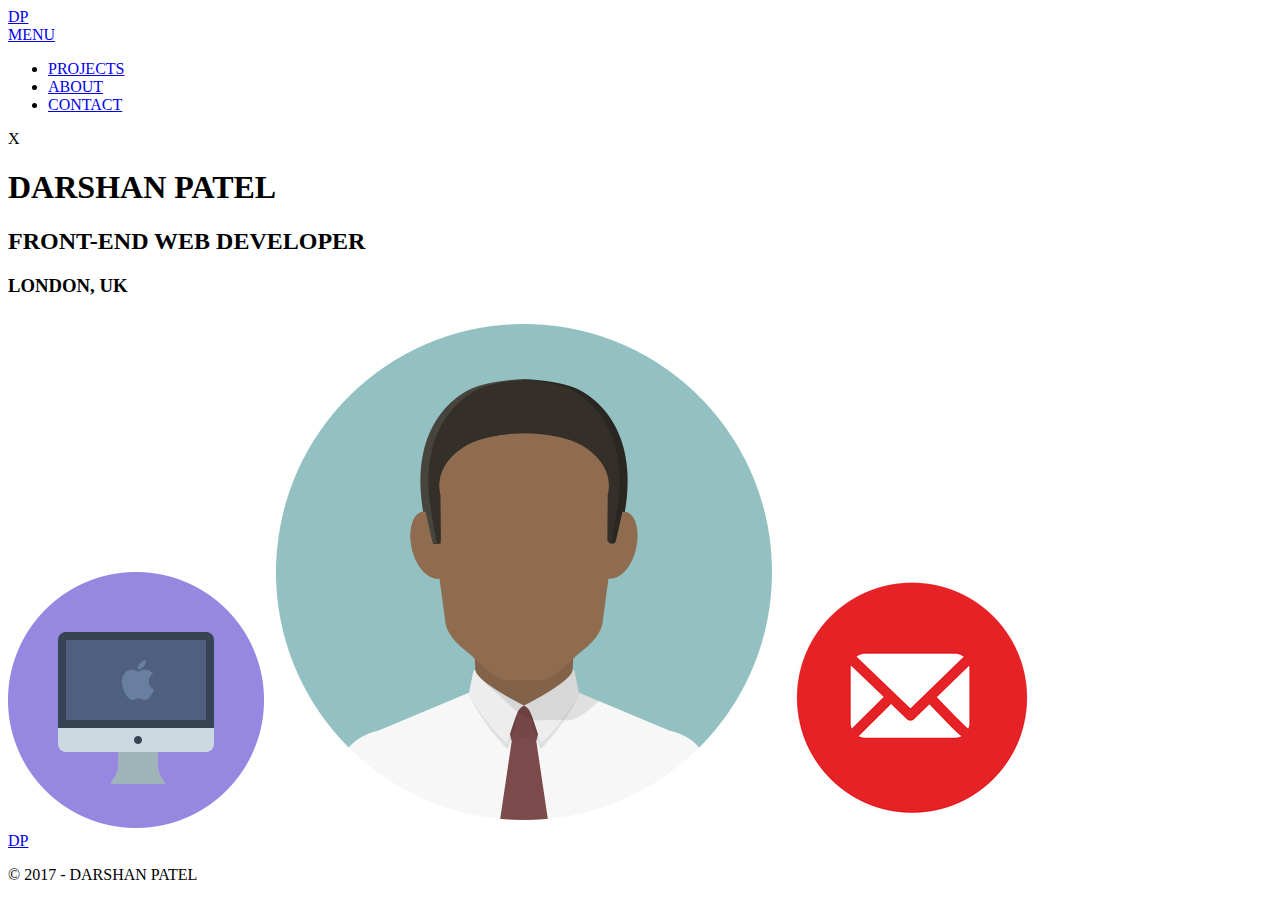
==== index.html @ c80a5134 "index.html completed" ====
<!doctype html>

<html>


	<head>

		<title> Darshan Patel - Front-End Web Developer | Portfolio.</title>

			<meta charset="utf-8">
			<meta name="viewport" content="width=device-width, initial-scale=1.0">

			<link href="assets/css/styles.css" rel="stylesheet" type="text/css">

	</head>


  <body>

    <div class="wrapper home-bg"> <!-- Wrapper -->

      <!-- Header -->
      <header class="header">
        <div class="header__logo"><a href="index.html" title="Darshan Patel | Front-end Web Developer">DP</a></div>
        <div class="header__menu"><a id="menuButton" href="#">MENU</a></div>
      </header>
      <!-- End of Header -->

			<!-- Navigation Overlay -->
			<div id="nav" class="nav__overlay-container nav--hideMe">
				<nav class="nav__overlay-inner">
					<ul>
						<li class="nav-projects"><a href="projects.html">PROJECTS</a></li>
						<li class="nav-about"><a href="about.html">ABOUT</a></li>
						<li class="nav-contact"><a href="contact.html">CONTACT</a></li>
					</ul>
				</nav>
				<div id="nav-close" class="nav-close">X</div>
			</div>
			<!-- End of Navigation Overlay -->

			<!-- Main -->
			<div id="homeMain" class="home__main home__main--slideDown">
				<h1>DARSHAN PATEL</h1>
				<h2>FRONT-END WEB DEVELOPER</h2>
				<h3>LONDON, UK</h3>

				<div class="three__icons">
					<a href="projects.html"><img src="assets/images/imac-flat.png" class="project__icon" /></a>
					<a href="about.html"><img src="assets/images/about-icon.png" class="about__icon"></a>
					<a href="contact.html"><img src="assets/images/red-email-icon.png" class="email__icon"></a>
				</div>
			</div>
			<!-- End of Main -->

			<!-- Footer -->
			<footer class="footer">
				<div class="footer__logo"><a href="index.html" title="Darshan Patel | Front-end Web Developer">DP</a></div>
				<div class="footer__copyright"><p>© 2017 - DARSHAN PATEL</p></div>
			</footer>
			<!-- End of Footer -->

    </div> <!-- End of Wrapper -->

		<!-- JavaScript -->
		<script src="assets/js/menu-button.js"></script>

  </body>

</html>
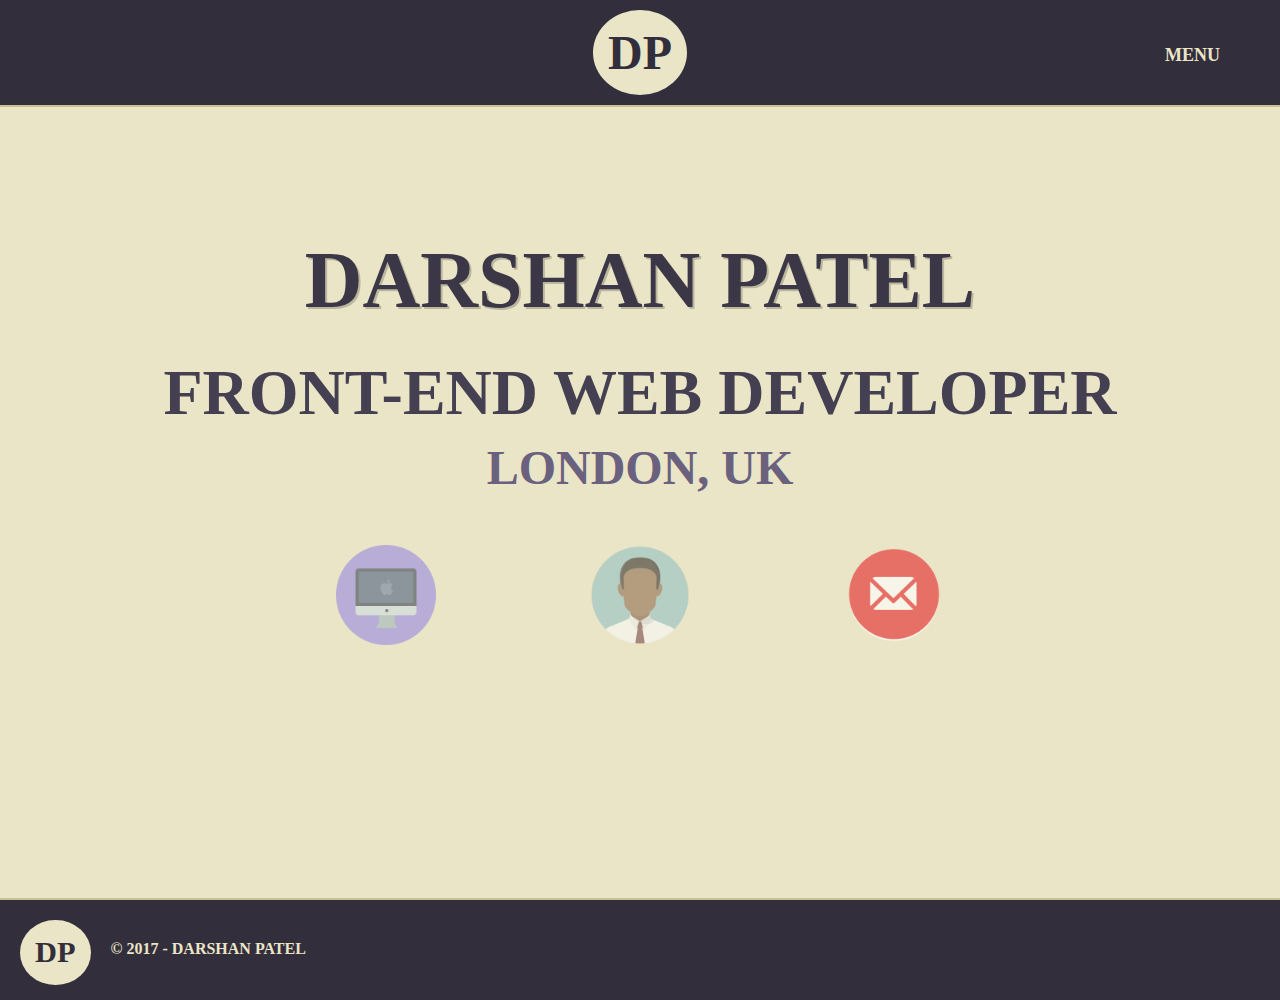
==== commit 6080a4ad: "modified "contact" link  to link to contact-form.html" ====
--- a/index.html
+++ b/index.html
@@ -32,7 +32,7 @@
 					<ul>
 						<li class="nav-projects"><a href="projects.html">PROJECTS</a></li>
 						<li class="nav-about"><a href="about.html">ABOUT</a></li>
-						<li class="nav-contact"><a href="contact.html">CONTACT</a></li>
+						<li class="nav-contact"><a href="contact-form.html">CONTACT</a></li>
 					</ul>
 				</nav>
 				<div id="nav-close" class="nav-close">X</div>
@@ -48,7 +48,7 @@
 				<div class="three__icons">
 					<a href="projects.html"><img src="assets/images/imac-flat.png" class="project__icon" /></a>
 					<a href="about.html"><img src="assets/images/about-icon.png" class="about__icon"></a>
-					<a href="contact.html"><img src="assets/images/red-email-icon.png" class="email__icon"></a>
+					<a href="contact-form.html"><img src="assets/images/red-email-icon.png" class="email__icon"></a>
 				</div>
 			</div>
 			<!-- End of Main -->
--- a/assets/css/styles.css
+++ b/assets/css/styles.css
@@ -0,0 +1,626 @@
+/* VARIABLES */
+/* GLOBAL RULES */
+* {
+  margin: 0px;
+  padding: 0px;
+  font-family: Trebuchet MS; }
+
+* li {
+  list-style: none; }
+
+* a {
+  text-decoration: none;
+  color: #EAE5C7; }
+
+.clearfix:after {
+  content: " ";
+  display: block;
+  clear: both; }
+
+html, body {
+  height: 100%;
+  text-align: center;
+  animation-name: fadeIn;
+  animation-timing-function: ease-in-out;
+  animation-duration: 1.5s;
+  animation-fill-mode: forwards; }
+@keyframes fadeIn {
+  from {
+    opacity: 0; }
+  to {
+    opacity: 1; } }
+.wrapper {
+  padding-bottom: 100px;
+  position: relative;
+  min-height: 100%; }
+
+/* END OF GLOBAL RULES */
+/* RULES FOR THE HEADER CONATAINING THE HEADER LOGO AND HEADER MENU */
+.header {
+  width: 100%;
+  height: 105px;
+  background-color: #332E3C;
+  border-bottom: 2px solid #C7C095; }
+  .header__logo a {
+    display: inline-block;
+    padding: 15px;
+    background-color: #EAE5C7;
+    font-size: 3rem;
+    font-weight: 900;
+    border-radius: 100%;
+    color: #332E3C;
+    position: relative;
+    top: 10px; }
+  .header__menu {
+    float: right;
+    position: relative;
+    right: 60px;
+    bottom: 40px;
+    font-size: 18px;
+    font-weight: 900; }
+  .header__menu a {
+    color: #EAE5C7;
+    transition: all 0.3s ease-in-out; }
+  .header__menu a:hover {
+    border-bottom: 3px solid #C7C095;
+    color: #6a617f;
+    transition: color 0.3s ease-in-out; }
+
+/* =================================== */
+/* RULES FOR THE SMALL SCREEN - HEADER */
+/* RULES FOR THE SMALL SCREEN - HEADER */
+@media only screen and (max-width: 380px) {
+  .header__menu {
+    right: 40px; } }
+/* END OF RULES FOR THE SMALL SCREEN - HEADER */
+/* END OF RULES FOR THE SMALL SCREEN - HEADER */
+/* ========================================== */
+/* ========================================= */
+/* RULES FOR LANDSCAPE SMALL SCREEN - HEADER */
+/* RULES FOR LANDSCAPE SMALL SCREEN - HEADER */
+@media only screen and (min-width: 381px) and (max-width: 670px) {
+  .header {
+    height: 70px; }
+    .header__menu {
+      bottom: 30px; }
+    .header__logo a {
+      padding: 10px;
+      font-size: 2rem;
+      top: 7px; } }
+/* END OF RULES FOR LANDSCAPE SMALL SCREEN - HEADER */
+/* END OF RULES FOR LANDSCAPE SMALL SCREEN - HEADER */
+/* ================================================ */
+/* END OF RULES FOR THE HEADER CONATAINING THE HEADER LOGO AND HEADER MENU */
+/* STYLES FOR FOOTER */
+.footer {
+  width: 100%;
+  height: 100px;
+  background-color: #332E3C;
+  border-top: 2px solid #C7C095;
+  position: absolute;
+  bottom: 0px;
+  z-index: 1; }
+  .footer div {
+    float: left; }
+  .footer__logo a {
+    display: inline-block;
+    padding: 15px;
+    background-color: #EAE5C7;
+    font-size: 1.9rem;
+    font-weight: 900;
+    border-radius: 100%;
+    color: #332E3C;
+    position: relative;
+    top: 20px;
+    left: 20px; }
+  .footer__copyright {
+    position: relative;
+    top: 40px;
+    margin-left: 40px;
+    color: #EAE5C7;
+    font-weight: 900; }
+
+/* ========================================= */
+/* RULES FOR LANDSCAPE SMALL SCREEN - FOOTER */
+/* RULES FOR LANDSCAPE SMALL SCREEN - FOOTER */
+@media only screen and (min-width: 381px) and (max-width: 670px) {
+  .footer {
+    height: 70px; }
+    .footer__logo a {
+      padding: 10px;
+      font-size: 2rem;
+      top: 7px; }
+    .footer__copyright {
+      top: 30px; } }
+/* END OF RULES FOR LANDSCAPE SMALL SCREEN - FOOTER */
+/* END OF RULES FOR LANDSCAPE SMALL SCREEN - FOOTER */
+/* ================================================ */
+/* END OF STYLES FOR FOOTER */
+/* RULES FOR THE FULL SCREEN NAVIGATION OVERLAY */
+.nav--hideMe {
+  display: none; }
+
+.nav__overlay-container {
+  position: fixed;
+  top: 0;
+  right: 0;
+  bottom: 0;
+  left: 0;
+  width: 100%;
+  z-index: 5; }
+  .nav__overlay-container-inner {
+    position: fixed;
+    top: 0;
+    right: 0;
+    bottom: 0;
+    left: 0;
+    width: 100%; }
+    .nav__overlay-container-inner ul {
+      padding-left: 0;
+      padding-right: 0;
+      list-style-type: none;
+      width: 100%;
+      position: relative; }
+
+li {
+  color: #ebe5c8;
+  text-align: center;
+  text-transform: uppercase;
+  font-size: 5rem;
+  height: 33.33vh;
+  line-height: 33.33vh;
+  font-weight: 900; }
+  li a:hover {
+    border-bottom: 3px solid #EAE5C7;
+    transition: color 0.3s ease-in-out; }
+
+.nav-projects {
+  background-color: #80617F; }
+
+.nav-about {
+  background-color: #609F8E; }
+
+.nav-contact {
+  background-color: #A7403A; }
+
+.nav-close {
+  color: #000000;
+  position: absolute;
+  top: 10px;
+  right: 15px;
+  font-size: 1rem;
+  font-weight: 900;
+  cursor: pointer; }
+
+.animateIn {
+  animation-name: fadeIn;
+  animation-timing-function: ease-in-out;
+  animation-duration: .5s;
+  animation-fill-mode: forwards; }
+
+@keyframes fadeIn {
+  from {
+    opacity: 0; }
+  to {
+    opacity: 1; } }
+.animateOut {
+  animation-name: fadeOut;
+  animation-timing-function: ease-in-out;
+  animation-duration: .5s;
+  animation-fill-mode: forwards; }
+
+@keyframes fadeOut {
+  from {
+    opacity: 1; }
+  to {
+    opacity: 0; } }
+/* =========================================== */
+/* RULES FOR SMALL SCREEN - NAVIGATION OVERLAY */
+/* RULES FOR SMALL SCREEN - NAVIGATION OVERLAY */
+@media only screen and (max-width: 380px) {
+  nav ul li {
+    font-size: 3rem; } }
+/* END OF RULES FOR SMALL SCREEN - NAVIGATION OVERLAY */
+/* END OF RULES FOR SMALL SCREEN - NAVIGATION OVERLAY */
+/* ================================================== */
+/* ===================================================== */
+/* RULES FOR LANDSCAPE SMALL SCREEN - NAVIGATION OVERLAY */
+/* RULES FOR LANDSCAPE SMALL SCREEN - NAVIGATION OVERLAY */
+@media only screen and (min-width: 381px) and (max-width: 670px) {
+  nav ul li {
+    font-size: 3rem; } }
+/* END OF RULES FOR LANDSCAPE SMALL SCREEN - NAVIGATION OVERLAY */
+/* END OF RULES FOR LANDSCAPE SMALL SCREEN - NAVIGATION OVERLAY */
+/* ============================================================ */
+/* END OF RULES FOR THE FULL SCREEN NAVIGATION OVERLAY */
+/* RULES FOR HOME PAGE - TITLES AND LINK ICONS */
+.home-bg {
+  background-color: #EAE5C7; }
+
+.home__main {
+  margin: 10% 0; }
+  .home__main h1 {
+    font-size: 5rem;
+    margin-bottom: 30px;
+    color: #3b3747;
+    text-shadow: 2px 2px 0 rgba(0, 0, 0, 0.2); }
+  .home__main h2 {
+    font-size: 4rem;
+    color: #453f52;
+    margin-bottom: 10px; }
+  .home__main h3 {
+    font-size: 3rem;
+    margin-bottom: 50px;
+    color: #6a617f; }
+  .home__main--slideDown {
+    animation-name: slideDown;
+    animation-timing-function: ease-in-out;
+    animation-duration: 1s;
+    animation-fill-mode: forwards; }
+@keyframes slideDown {
+  from {
+    margin: 0; }
+  to {
+    margin: 10% 0px; } }
+.three__icons img {
+  width: 100px;
+  opacity: 0.6;
+  transition: all .2s ease-in-out; }
+.three__icons img:hover {
+  transform: scale(1.5);
+  opacity: 1;
+  transition: all 0.2s ease-in-out; }
+
+.project__icon, .about__icon {
+  margin-right: 150px; }
+
+/* ================================== */
+/* RULES FOR SMALL SCREEN - HOME PAGE */
+/* RULES FOR SMALL SCREEN - HOME PAGE */
+@media only screen and (max-width: 380px) {
+  .home__main {
+    margin: 17% 0; }
+  @keyframes slideDown {
+    from {
+      margin: 0; }
+    to {
+      margin: 17% 0; } }
+    .home__main h1 {
+      font-size: 3.2rem; }
+    .home__main h2 {
+      font-size: 2rem; }
+    .home__main h3 {
+      font-size: 1.2rem; }
+
+  .three__icons {
+    margin-top: -20px; }
+    .three__icons img {
+      width: 80px; }
+
+  .project__icon, .about__icon {
+    margin-right: 20px; } }
+/* END OF RULES FOR SMALL SCREEN - HOME PAGE */
+/* END OF RULES FOR SMALL SCREEN - HOME PAGE */
+/* ========================================= */
+/* ============================================ */
+/* RULES FOR LANDSCAPE SMALL SCREEN - HOME PAGE */
+/* RULES FOR LANDSCAPE SMALL SCREEN - HOME PAGE */
+@media only screen and (min-width: 381px) and (max-width: 670px) {
+  .home__main {
+    margin: 5% 0px; }
+  @keyframes slideDown {
+    from {
+      margin: 0; }
+    to {
+      margin: 5% 0; } }
+    .home__main h1 {
+      font-size: 3rem;
+      margin: 0 auto 0.5rem auto; }
+    .home__main h2 {
+      font-size: 2.3rem;
+      margin-bottom: .5rem; }
+    .home__main h3 {
+      font-size: 1.5rem; }
+
+  .three__icons img {
+    width: 80px;
+    margin-top: -20px; }
+
+  .project__icon, .about__icon {
+    margin-right: 60px; } }
+/* END OF RULES FOR LANDSCAPE SMALL SCREEN - HOME PAGE */
+/* END OF RULES FOR LANDSCAPE SMALL SCREEN - HOME PAGE */
+/* =================================================== */
+/* ====================================*/
+/* RULES FOR MEDIUM SCREEN - HOME PAGE */
+/* RULES FOR MEDIUM SCREEN - HOME PAGE */
+@media only screen and (min-width: 671px) and (max-width: 1094px) {
+  .home__main h2 {
+    font-size: 2.7rem; }
+  .home__main h3 {
+    font-size: 2.2rem; } }
+/* END OF RULES FOR MEDIUM SCREEN - HOME PAGE */
+/* END OF RULES FOR MEDIUM SCREEN - HOME PAGE */
+/* ===========================================*/
+/* END OF RULES FOR HOME PAGE - TITLES AND LINK ICONS */
+/* RULES FOR PROJECTS PAGE */
+.portfolio-bg {
+  background-color: #7A5B7B; }
+
+.page__headline {
+  width: 90%;
+  font-size: 3.5rem;
+  margin: 30px auto 30px auto;
+  padding-bottom: 30px;
+  color: #EAE5C7;
+  border-bottom: 1px solid #EAE5C7; }
+
+.flexbox-container {
+  display: flex;
+  justify-content: center;
+  flex-wrap: wrap; }
+  .flexbox-container .project {
+    position: relative;
+    width: 27%;
+    margin: 2% 2% 10% 2%; }
+    .flexbox-container .project h2 {
+      font-size: 1.9rem;
+      margin-top: 10px;
+      color: #EAE5C7;
+      font-weight: bold;
+      text-shadow: 2px 2px 0 rgba(0, 0, 0, 0.1); }
+    .flexbox-container .project h3 {
+      font-size: 1.4rem;
+      color: #fff;
+      font-weight: 300;
+      margin-top: 15px;
+      margin-bottom: 5px; }
+    .flexbox-container .project h4 {
+      font-size: 1.4rem;
+      font-weight: 300;
+      color: #fff; }
+    .flexbox-container .project img {
+      width: 100%;
+      display: block;
+      margin: 0 auto; }
+
+.project-description h3, .project-description h4 {
+  display: none; }
+
+.overlay {
+  position: absolute;
+  bottom: 0;
+  left: 0;
+  right: 0;
+  background-color: rgba(51, 46, 60, 0.9);
+  overflow: hidden;
+  width: 100%;
+  height: 0;
+  transition: .5s ease;
+  display: flex;
+  justify-content: center;
+  align-items: center; }
+  .overlay .overlay-text {
+    width: 95%;
+    color: #EAE5C7;
+    font-size: 20px;
+    position: absolute;
+    overflow: hidden;
+    transition: all .1s ease-in-out; }
+    .overlay .overlay-text h3 {
+      text-shadow: 1px 1px 2px rgba(0, 0, 0, 0.9); }
+
+.project:hover .overlay {
+  height: 100%; }
+
+#dc {
+  width: 50%; }
+
+#list-icon {
+  width: 50%; }
+
+#bowling {
+  width: 62.5%; }
+
+#reaction-test {
+  font-size: 10.8vw; }
+
+#word-game {
+  font-size: 10.8vw; }
+
+/* ====================================== */
+/* RULES FOR SMALL SCREEN - PROJECTS PAGE */
+/* RULES FOR SMALL SCREEN - PROJECTS PAGE */
+@media only screen and (max-width: 380px) {
+  .page__headline {
+    font-size: 2.2rem; }
+
+  .flexbox-container {
+    display: block;
+    width: 90%;
+    margin: 0 auto; }
+    .flexbox-container .project {
+      width: 80%;
+      margin-right: auto;
+      margin-bottom: 15%;
+      margin-left: auto;
+      padding: 10px; }
+      .flexbox-container .project h2 {
+        font-size: 1.5rem; }
+      .flexbox-container .project h3 {
+        font-size: 1rem; }
+    .flexbox-container .overlay {
+      display: none; }
+
+  .project-description h3, .project-description h4 {
+    display: block; }
+
+  #reaction-test {
+    font-size: 24vw; }
+
+  #word-game {
+    font-size: 24vw; } }
+/* END OF RULES FOR SMALL SCREEN - PROJECTS PAGE */
+/* END OF RULES FOR SMALL SCREEN - PROJECTS PAGE */
+/* ============================================= */
+/* ================================================ */
+/* RULES FOR LANDSCAPE SMALL SCREEN - PROJECTS PAGE */
+/* RULES FOR LANDSCAPE SMALL SCREEN - PROJECTS PAGE */
+@media only screen and (min-width: 381px) and (max-width: 670px) {
+  .page__headline {
+    font-size: 2.2rem; }
+
+  .flexbox-container {
+    display: block;
+    width: 90%;
+    margin: 0 auto; }
+    .flexbox-container .project {
+      width: 60%;
+      margin-right: auto;
+      margin-bottom: 15%;
+      margin-left: auto;
+      padding: 10px; }
+    .flexbox-container .overlay {
+      display: none; }
+
+  .project-description h3, .project-description h4 {
+    display: block; }
+
+  #reaction-test {
+    font-size: 24vw; }
+
+  #word-game {
+    font-size: 24vw; } }
+/* END OF RULES FOR LANDSCAPE SMALL SCREEN - PROJECTS PAGE */
+/* END OF RULES FOR LANDSCAPE SMALL SCREEN - PROJECTS PAGE */
+/* ======================================================= */
+/* ======================= */
+/* RULES FOR MEDIUM SCREEN */
+/* RULES FOR MEDIUM SCREEN */
+@media only screen and (min-width: 671px) and (max-width: 800px) {
+  .page__headline {
+    font-size: 3rem; }
+
+  .flexbox-container {
+    display: block;
+    width: 90%;
+    margin: 0 auto; }
+    .flexbox-container .project {
+      width: 60%;
+      margin-right: auto;
+      margin-bottom: 15%;
+      margin-left: auto;
+      padding: 10px; }
+    .flexbox-container .overlay {
+      display: none; }
+
+  .project-description h3, .project-description h4 {
+    display: block; }
+
+  #reaction-test {
+    font-size: 24vw; }
+
+  #word-game {
+    font-size: 24vw; } }
+/* END OF RULES FOR MEDIUM SCREEN */
+/* END OF RULES FOR MEDIUM SCREEN */
+/* ============================== */
+/* ======================== */
+/* RULES FOR LARGER SCREENS */
+/* RULES FOR LARGER SCREENS */
+@media only screen and (min-width: 801px) and (max-width: 1030px) {
+  .flexbox-container {
+    display: block;
+    width: 90%;
+    margin: 0 auto; }
+    .flexbox-container .project {
+      width: 60%;
+      margin-right: auto;
+      margin-bottom: 15%;
+      margin-left: auto;
+      padding: 10px; }
+    .flexbox-container .overlay {
+      display: none; }
+
+  .project-description h3, .project-description h4 {
+    display: block; }
+
+  #reaction-test {
+    font-size: 24vw; }
+
+  #word-game {
+    font-size: 24vw; } }
+/* END OF RULES FOR LARGER SCREENS */
+/* END OF RULES FOR LARGER SCREENS */
+/* =============================== */
+/* END OF RULES FOR PROJECTS PAGE */
+/* RULES FOR ABOUT ME PAGE */
+/* RULES FOR ABOUT ME PAGE */
+.about-bg {
+  background-color: #5D9D8D; }
+
+.aboutme {
+  width: 80%;
+  margin: 0 auto 150px auto; }
+  .aboutme div {
+    padding: 20px;
+    margin-bottom: 5px;
+    opacity: 0; }
+    .aboutme div p {
+      font-size: 1.8rem;
+      color: #EAE5C7;
+      text-align: left;
+      line-height: 2.5rem; }
+  .aboutme .pone p {
+    color: #000; }
+
+.pone, .pthree {
+  position: relative;
+  animation-name: slideinleft;
+  animation-duration: 1s;
+  animation-iteration-count: 1;
+  animation-timing-function: ease-in-out;
+  animation-fill-mode: forwards;
+  animation-delay: 1s; }
+
+.ptwo, .pfour {
+  position: relative;
+  animation-name: slideinright;
+  animation-duration: 1s;
+  animation-iteration-count: 1;
+  animation-timing-function: ease-in-out;
+  animation-fill-mode: forwards;
+  animation-delay: 1s; }
+
+@keyframes slideinleft {
+  from {
+    opacity: 0;
+    left: -600px; }
+  to {
+    opacity: 1;
+    left: 0px; } }
+@keyframes slideinright {
+  from {
+    opacity: 0;
+    left: 600px; }
+  to {
+    opacity: 1;
+    left: 0px; } }
+/* ====================================== */
+/* RULES FOR SMALL SCREEN - ABOUT ME PAGE */
+/* RULES FOR SMALL SCREEN - ABOUT ME PAGE */
+@media only screen and (max-width: 670px) {
+  .aboutme {
+    width: 90%; }
+    .aboutme div {
+      padding: 10px; }
+      .aboutme div p {
+        font-size: 1.2rem;
+        line-height: 2rem; } }
+/* END OF RULES FOR SMALL SCREEN - ABOUT ME PAGE */
+/* END OF RULES FOR SMALL SCREEN - ABOUT ME PAGE */
+/* ============================================= */
+/* END OF RULES FOR ABOUT ME PAGE */
+/* END OF RULES FOR ABOUT ME PAGE */
+
+/*# sourceMappingURL=styles.css.map */
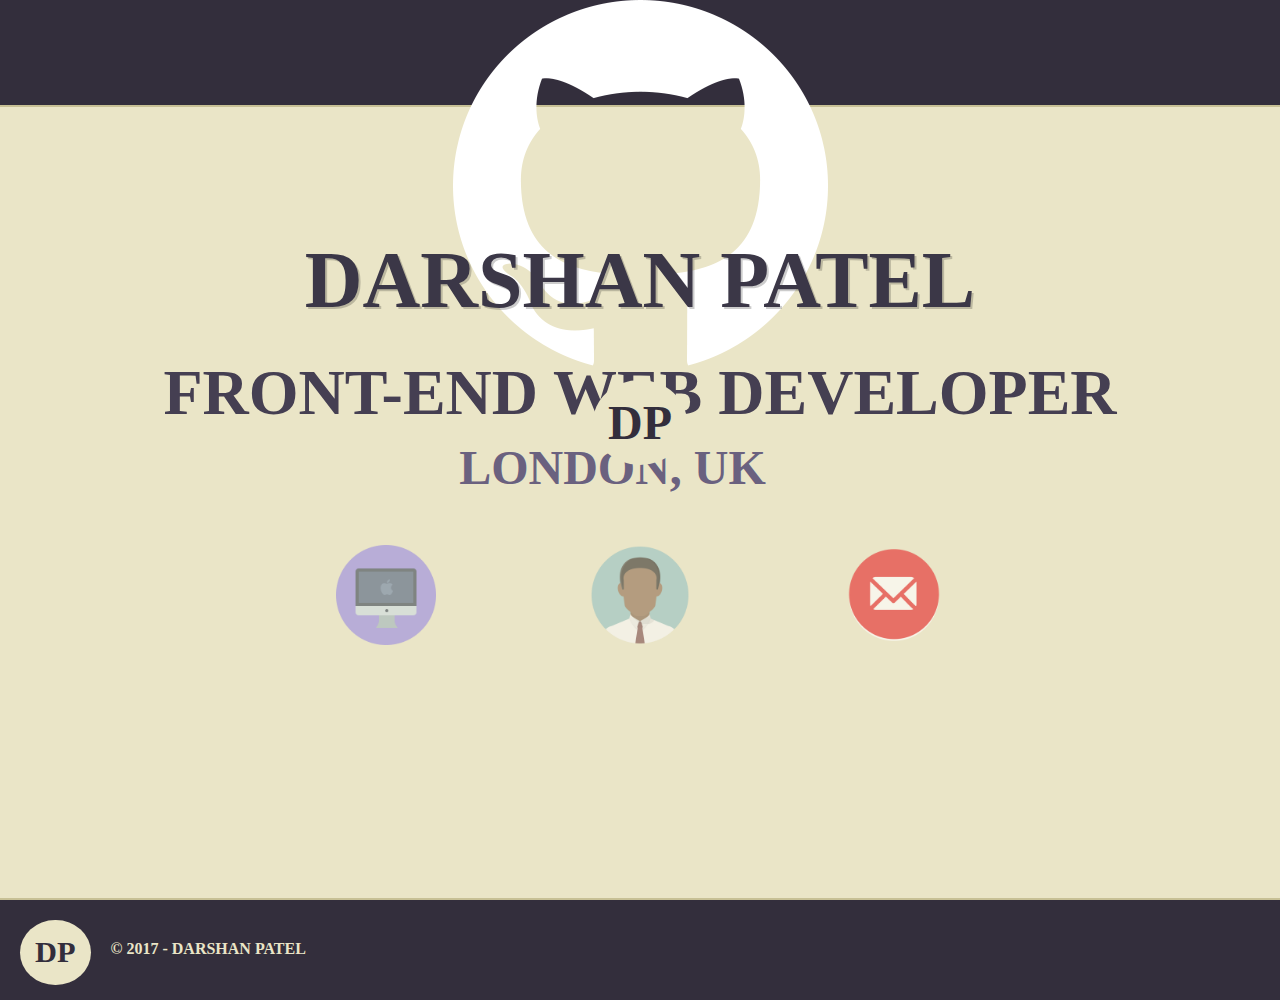
==== commit 6749d5cc: "github icon image markup added to html" ====
--- a/index.html
+++ b/index.html
@@ -9,6 +9,8 @@
 
 			<meta charset="utf-8">
 			<meta name="viewport" content="width=device-width, initial-scale=1.0">
+			<meta name="keywords" content="Darshan Patel Portfolio, Front-end Web Developer">
+		  <meta name="description" content="Darshan Patel - Front-End Web Developer | Portfolio.">
 
 			<link href="assets/css/styles.css" rel="stylesheet" type="text/css">
 
@@ -21,6 +23,7 @@
 
       <!-- Header -->
       <header class="header">
+				<div class="github"><img src="assets/images/github-icon.png" alt=""></div>
         <div class="header__logo"><a href="index.html" title="Darshan Patel | Front-end Web Developer">DP</a></div>
         <div class="header__menu"><a id="menuButton" href="#">MENU</a></div>
       </header>
--- a/assets/css/styles.css
+++ b/assets/css/styles.css
@@ -622,5 +622,121 @@
 /* ============================================= */
 /* END OF RULES FOR ABOUT ME PAGE */
 /* END OF RULES FOR ABOUT ME PAGE */
+/* RULES FOR CONTACT PAGE */
+.contact-bg {
+  background-color: #A53C37; }
+
+.contact {
+  width: 80%;
+  margin: 0 auto; }
+  .contact-message {
+    font-size: 1.6rem;
+    margin-bottom: 40px;
+    color: #fff; }
+  .contact-message2 {
+    font-size: 1.9rem;
+    margin-bottom: 40px;
+    color: #fff; }
+  .contact .email-address {
+    margin-bottom: 40px;
+    color: #fff; }
+  .contact .email-address a {
+    color: #000;
+    border-bottom: 2px solid #000; }
+  .contact .email-address a:hover {
+    border-bottom: 2px solid #EAE5C7;
+    color: #EAE5C7; }
+  .contact form {
+    background-color: rgba(210, 67, 60, 0.7);
+    width: 600px;
+    margin: 10px auto 30px auto;
+    padding: 40px 0 25px 0;
+    box-shadow: 5px 5px 50px rgba(0, 0, 0, 0.5); }
+    .contact form label {
+      display: none; }
+    .contact form .input {
+      color: #d6524c;
+      font-size: 1rem;
+      width: 350px;
+      margin-bottom: 0px;
+      border: 1px solid #d6524c;
+      background-color: #e4908c;
+      padding: 15px 0px 20px 10px;
+      box-sizing: border-box; }
+    .contact form .input:hover {
+      box-shadow: 2px 2px 30px rgba(0, 0, 0, 0.5); }
+    .contact form .input::-webkit-input-placeholder {
+      color: #6c1c19;
+      font-size: .8rem; }
+    .contact form textarea {
+      width: 350px;
+      height: 200px;
+      max-width: 580px;
+      max-height: 700px;
+      line-height: 25px; }
+    .contact form textarea.input {
+      margin-bottom: 20px; }
+    .contact form .submit {
+      background-color: rgba(156, 41, 43, 0.5);
+      transition: background-color 0.5s ease;
+      -webkit-transition: background-color 0.5s ease;
+      border: 1px solid #d6524c;
+      padding: 10px 20px;
+      margin-bottom: 30px;
+      font-size: 1.2rem;
+      color: #fff;
+      width: 350px; }
+    .contact form .submit:hover {
+      background-color: #9C292B;
+      transition: background-color 0.5s ease;
+      -webkit-transition: background-color 0.5s ease; }
+    .contact form form, .contact form form p, .contact form .input, .contact form .submit {
+      -webkit-appearance: none; }
+    .contact form .input, .contact form .submit {
+      -webkit-border-radius: 0; }
+
+/* ===================================== */
+/* RULES FOR SMALL SCREEN - CONTACT PAGE */
+/* RULES FOR SMALL SCREEN - CONTACT PAGE */
+@media only screen and (max-width: 380px) {
+  .contact {
+    width: 100%; }
+    .contact-message {
+      width: 90%;
+      margin: 0 auto 40px auto;
+      font-size: 1rem; }
+    .contact-message2 {
+      width: 90%;
+      margin: 0 auto 40px auto;
+      font-size: 1.3rem; }
+    .contact .email-address {
+      padding-bottom: 15px; }
+    .contact form {
+      width: 90%; }
+      .contact form .input {
+        width: 80%;
+        padding-bottom: 20px; }
+      .contact form .submit {
+        width: 80%; } }
+/* END OF RULES FOR SMALL SCREEN - CONTACT PAGE */
+/* END OF RULES FOR SMALL SCREEN - CONTACT PAGE */
+/* ============================================ */
+/* =============================================== */
+/* RULES FOR LANDSCAPE SMALL SCREEN - CONTACT PAGE */
+/* RULES FOR LANDSCAPE SMALL SCREEN - CONTACT PAGE */
+@media only screen and (min-width: 381px) and (max-width: 670px) {
+  .contact {
+    width: 90%; }
+    .contact form {
+      width: 90%; }
+      .contact form .input {
+        width: 80%;
+        padding-bottom: 20px; }
+      .contact form .submit {
+        width: 80%; } }
+/* RULES FOR LANDSCAPE SMALL SCREEN - CONTACT PAGE */
+/* RULES FOR LANDSCAPE SMALL SCREEN - CONTACT PAGE */
+/* =============================================== */
+/* END OF RULES FOR CONTACT PAGE */
 
 /*# sourceMappingURL=styles.css.map */
